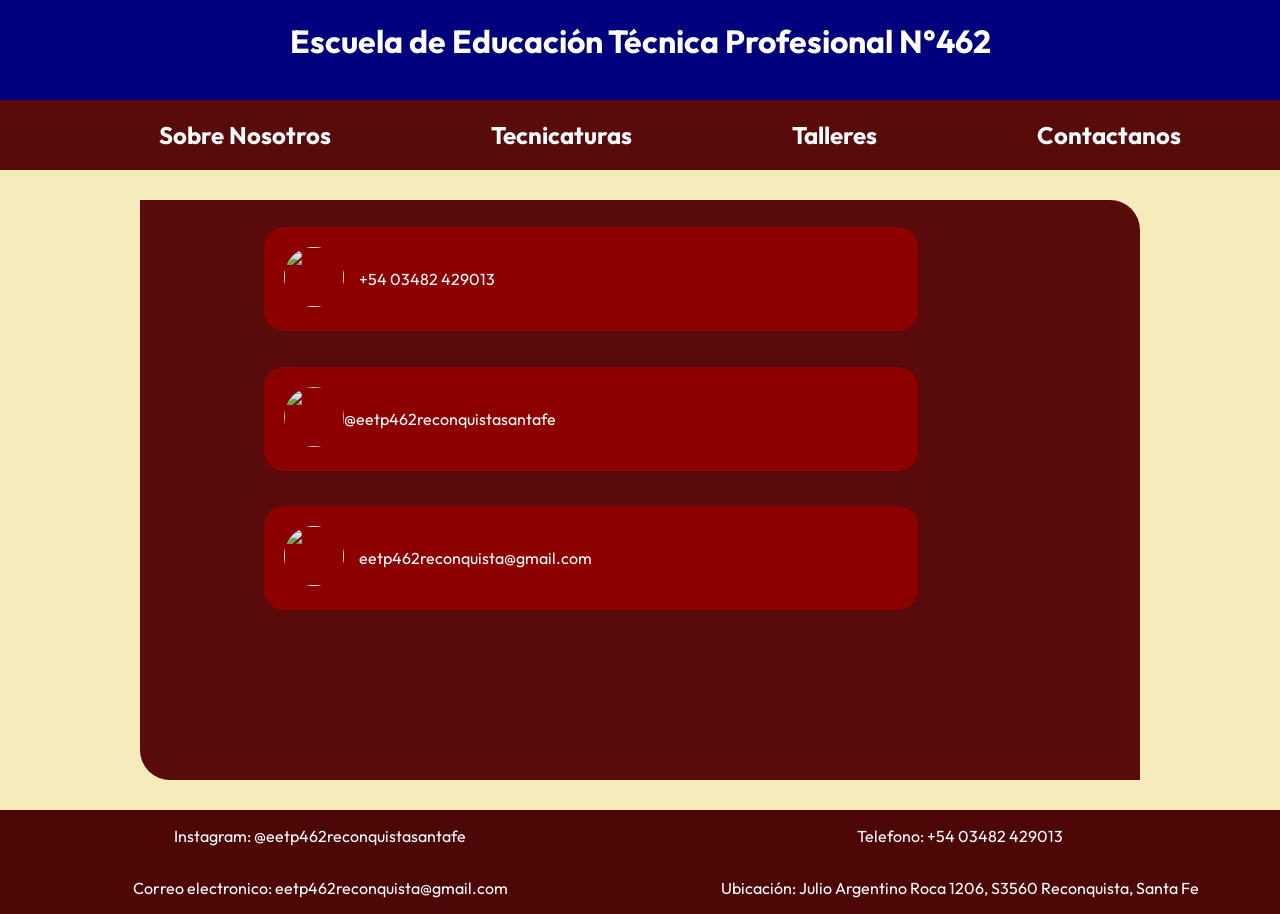
==== contactos.html @ 907ad91e "Add files via upload" ====
<!DOCTYPE html>
<html lang="en">
<head>
    <meta charset="UTF-8">
    <meta name="viewport" content="width=device-width, initial-scale=1.0">
    <link rel="preconnect" href="https://fonts.googleapis.com">
    <link rel="preconnect" href="https://fonts.gstatic.com" crossorigin>
    <link href="https://fonts.googleapis.com/css2?family=Outfit:wght@100..900&display=swap" rel="stylesheet">
    <link rel="stylesheet" href="seeseese.css">
    <link rel="stylesheet" href="contactos.css">
    <title>Contactos</title>
</head>
<body>
      <header>
        <h1>Escuela de Educación Técnica Profesional N°462</h1>
    </header>
    <nav>
        <div class="rayalogo">
            <button class="menu-toggle">☰</button>
            <img src="img/logo.png" alt="EETP 462" class="nav-logo">
        </div>
        <div class="menu-links">
            <h2><a href="paginap.html">Sobre Nosotros</a></h2>
            <h2><a href="tecnicaturitas.html">Tecnicaturas</a></h2>
            <h2><a href="talleres.html">Talleres</a></h2>
            <h2><a href="contactos.html">Contactanos</a></h2>
        </div>
    </nav>
    <script>
        document.querySelector(".menu-toggle").addEventListener("click", () => {document.querySelector(".menu-links").classList.toggle("active");});
    </script>
    <div class="contenedor">
      <a href="" target="_blank" style="text-decoration: none; color: inherit;">
      <div class="tel">
        <div class="imgtel">
          <img src="img/cotacto1.jpg" alt="">
        </div>
        <div class="textel">
         <p>+54 03482 429013</p>
        </div>
      </div>
      </a>
      <a href="https://www.instagram.com/eetp462reconquistasantafe?utm_source=ig_web_button_share_sheet&stkn=ZDNlZDc0MzIxNw==" target="_blank" style="text-decoration: none; color: inherit;">
        <div class="insta">
          <div class="imginsta">
            <img src="img/contacto2.jpg" alt="">
          </div>
          <div class="texinsta">
            <p>@eetp462reconquistasantafe</p>
          </div>
        </div>
      </a>
      <a href="" target="_blank" style="text-decoration: none; color: inherit;">
        <div class="gmail">
          <div class="imggmail">
          <img src="img/contacto4.jpg" alt="">
          </div>
          <div class="texgmail">
            <p>eetp462reconquista@gmail.com</p>
          </div>
        </div>
      </a>
    </div>
    <footer>
        <p>Instagram: @eetp462reconquistasantafe</p>
        <p>Telefono: +54 03482 429013</p>
        <p>Correo electronico: eetp462reconquista@gmail.com</p>
        <p>Ubicación: Julio Argentino Roca 1206, S3560 Reconquista, Santa Fe</p>
    </footer>
</body>
</html>
---- seeseese.css ----
body {
    background-color: rgb(245, 235, 187);
    margin: 0%;
    font-family: 'Outfit', sans-serif;
}
header {
    display: flex;
    justify-content: center;
    background-color: blue;
    background-image: linear-gradient(rgba(0, 0, 0, 0.5), rgba(0, 0, 0, 0.5)), url(img/eetp462.png);
    height: 100px;
    color: white;
}
nav {
    display: flex;
    flex-direction: row;
    justify-content: space-around;
    background-color: rgb(89, 11, 11);
    color: rgb(245, 235, 187);
}
nav img {
    display: none;
}
.indexsn {
    background-color: rgb(245, 235, 187);
    color: rgb(78, 20, 20);
    display: flex;
    padding: 20px;
    text-align: justify;
    font-size: 28px;
}
.quienso {
    flex-direction: column;
    padding: 0;
}
.cusedo {
    height: 300px;
    border-radius: 0px 0px 130px 145px;
    padding-left: 30px;
}
.qnsomos {
    font-size: 30px;
}
.pqelejirnos {
    background-color:rgb(77, 7, 7);
    color: white;
    padding: 20px;
    font-size: 26px;
}
.pqeleji {
    text-align: center;
    justify-content: center;
    font-size: 40px;
}
.expot {
    margin-top: 10px;
    border-radius: 10px 60px 30px;
    border-style:solid;
    border-color: rgb(141,0,0);
    color: rgb(77, 7, 7);
    text-align: center;
    padding: 15px;
}
.insctalleres {
    margin-top: 10px;
    border-radius: 10px 60px 30px;
    border-style:solid;
    border-color: rgb(141,0,0);
    color: rgb(77, 7, 7);
    text-align: center;
    padding: 15px;
}
.frr {
    text-align: center;
}
.frfr {
    display: grid;
    grid-template-columns: repeat(2, 1fr);
    gap: 1.5rem;
    margin: 1rem;
    margin-bottom: 3rem;
    font-size: 20px;
}
.hovertaller {
    font-style:italic;
}
.tallerescont {
    display: grid;
    grid-template-columns: repeat(3, 1fr);
    gap: 1.5rem;
    margin: 1rem;
    margin-bottom: 3rem;
}
.h1talleres {
    text-align: center;
    background-color: rgb(77, 7, 7);
    color: white;
    padding: 7px;
}
.tasheres {
    border-radius: 10px 60px 30px;
    border-style:solid;
    border-color: rgb(141,0,0);
    color: rgb(77, 7, 7);
    text-align: center;
    transition: transform 0.3s ease; 
}
.tasheres:hover {
    transform: scale(1.05); 
}
h2 a {
    text-decoration: none;
    color: white;
    padding: 20px 70px;
    border-radius: 30px 30px 0px 0px;
    transition: background-color 0.3s ease, color 0.3s ease;
}
h2 a:hover {
    background-color: rgb(245, 235, 187);
    color: rgb(77, 7, 7);
}
footer {
    display: grid;
    grid-template-columns: 1fr 1fr;
    background-color:rgb(77, 7, 7);
    color:white;
    text-align: center;
}

/* Botón hamburguesa oculto en escritorio */
.menu-toggle {
    display: none;
    font-size: 28px;
    background: none;
    border: none;
    color: white;
    cursor: pointer;
}
/* En escritorio: menú horizontal */
.menu-links {
    display: flex;
    flex-direction: row;   /* los ítems se alinean en fila */
    justify-content: center;
    align-items: center;
    gap: 20px;             /* espacio entre cada ítem */
}


/* Ajustes responsive */
@media (max-width: 768px) {
    header {
        height: auto;
        text-align: center;
        padding: 10px;
    }

    nav {
        flex-direction: column;
        align-items: center;
        position: relative;
    }
    .rayalogo {
        display: flex;
        justify-content: space-between; /* rayas a la izquierda, logo a la derecha */
        align-items: center;
        width: 100%;
        background-color: rgb(89, 11, 11);
        padding: 0;
    }
    .menu-links {
        display: none;
        flex-direction: column;
        align-items: center;
        width: 100%;
    }

    .menu-links.active {
        display: flex;
    }

    .menu-links h2 a {
        display: block;
        width: 100%;
        padding: 15px;
        text-align: center;
        border-radius: 20px; /* quita border-radius en móvil */
    }

    .menu-links h2 a:hover {
        background-color: rgb(245, 235, 187);
        color: rgb(77, 7, 7);
        border-radius: 20px;
    }

    .menu-toggle {
        display: block;
        margin: 10px;
    }
    h2 a {
        text-decoration: none;
        color: white;
        padding: 20px 70px;
        border-radius: 0;
        transition: background-color 0.3s ease, color 0.3s ease;
    }
    
    nav img {
        display: flex;
        height: 45px;
    }

    nav.active h2 {
        display: block; /* se muestran al activar menú */
    }

    .indexsn {
        flex-direction: column;
        text-align: left;
        font-size: 20px;
    }

    .cusedo {
        height: 0px; /* imagen más chica */
        width: 0px;
    }

    .tallerescont {
        grid-template-columns: 1fr; /* una columna en celular */
    }

    .frfr {
        grid-template-columns: 1fr;
    }

    body {
        font-size: 14px; /* texto más chico */
    }

    h1, h2 {
        font-size: 1.2rem;
    }

    footer {
        grid-template-columns: 1fr; /* footer en una sola columna */
        text-align: left;
        padding-left: 40px;
    }
    .tituloadmin {
        font-size: 60px;
    }
    .contenedorinfo {
        border-radius: 30px;
        padding: 0;
    }
    .contenedoradmin {
        border-radius: 30px;
    }
    .materiasinfo,
    .materiasadmin {
    margin: 0;          /* elimina el margen externo */
    padding: 0;         /* elimina el relleno interno */
    width: 90%;         /* aumenta el ancho del contenedor */
    }
    .h3 {
        font-size: 25px;
    }
    .ano {
    width: 80%;         /* más ancho para evitar que el texto se deforme */
    padding: 15px;      /* menos padding para que el texto no se comprima */
    }

}
---- contactos.css ----
html,body{
    margin-bottom: 0%;
    width: 100%;
    height: 100%; 
    background-color: rgb(245, 235, 187);
    color: white;
}
header {
    display: flex;
    justify-content: center;
    background-color: blue;
    background-image: linear-gradient(rgba(0, 0, 0, 0.5), rgba(0, 0, 0, 0.5)), url(img/eetp462.png);
    color: white;
}
nav {
    display: flex;
    justify-content: space-around;
    background-color: rgb(89, 11, 11);
    color: rgb(245, 235, 187);
}
.contenedor{
    background-color: rgb(89, 11, 11);
    padding: 20px;
    margin: 30px auto;
    width: 75%;
    height: 60%;
    display: flex;
    flex-direction: column;
    align-items: center;
    gap: 20px;
    border-radius: 0 30px 0 30px;
}
.tel{
    background-color: rgb(141, 0, 0);
    margin: 1%;
    width: 80%;
    height: auto;
    display: flex;
    flex-direction: row;
    align-items: center;
    gap: 15px;
    padding: 20px;
    border-radius: 20px;
}
.imgtel img{
    width: 60px;
    height: 60px;
    object-fit: cover;
    border-radius: 50%;
}
.insta{
    background-color: rgb(141, 0, 0);
    margin: 1%;
    width: 80%;
    height: auto;
    display: flex;
    flex-direction: row;
    align-items: center;
    padding: 20px;
    border-radius: 20px;
}
.imginsta img{
    width: 60px;
    height: 60px;
    object-fit: cover;
    border-radius: 50%;
}
.gmail{
    background-color: rgb(141, 0, 0);
    margin: 1%;
    width: 80%;
    height: auto;
    display: flex;
    flex-direction: row;
    align-items: center;
    gap: 15px;
    padding: 20px;
    border-radius: 20px;
}
.imggmail img{
    width: 60px;
    height: 60px;
    object-fit: cover;
    border-radius: 50%;
}
a {
    width: 80%;
}
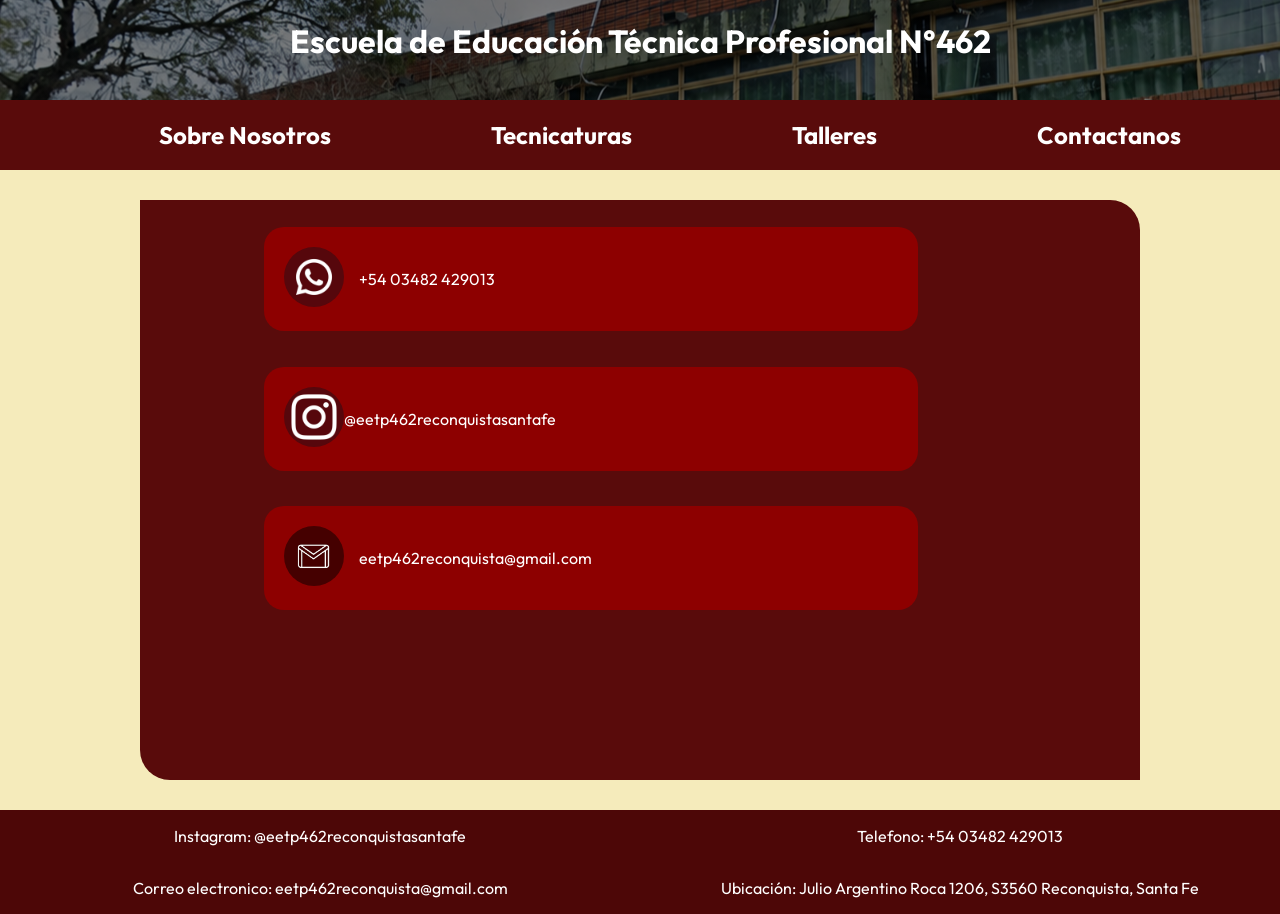
==== commit 1fa8443c: "Add files via upload" ====
--- a/contactos.html
+++ b/contactos.html
@@ -20,7 +20,7 @@
             <img src="img/logo.png" alt="EETP 462" class="nav-logo">
         </div>
         <div class="menu-links">
-            <h2><a href="paginap.html">Sobre Nosotros</a></h2>
+            <h2><a href="index.html">Sobre Nosotros</a></h2>
             <h2><a href="tecnicaturitas.html">Tecnicaturas</a></h2>
             <h2><a href="talleres.html">Talleres</a></h2>
             <h2><a href="contactos.html">Contactanos</a></h2>
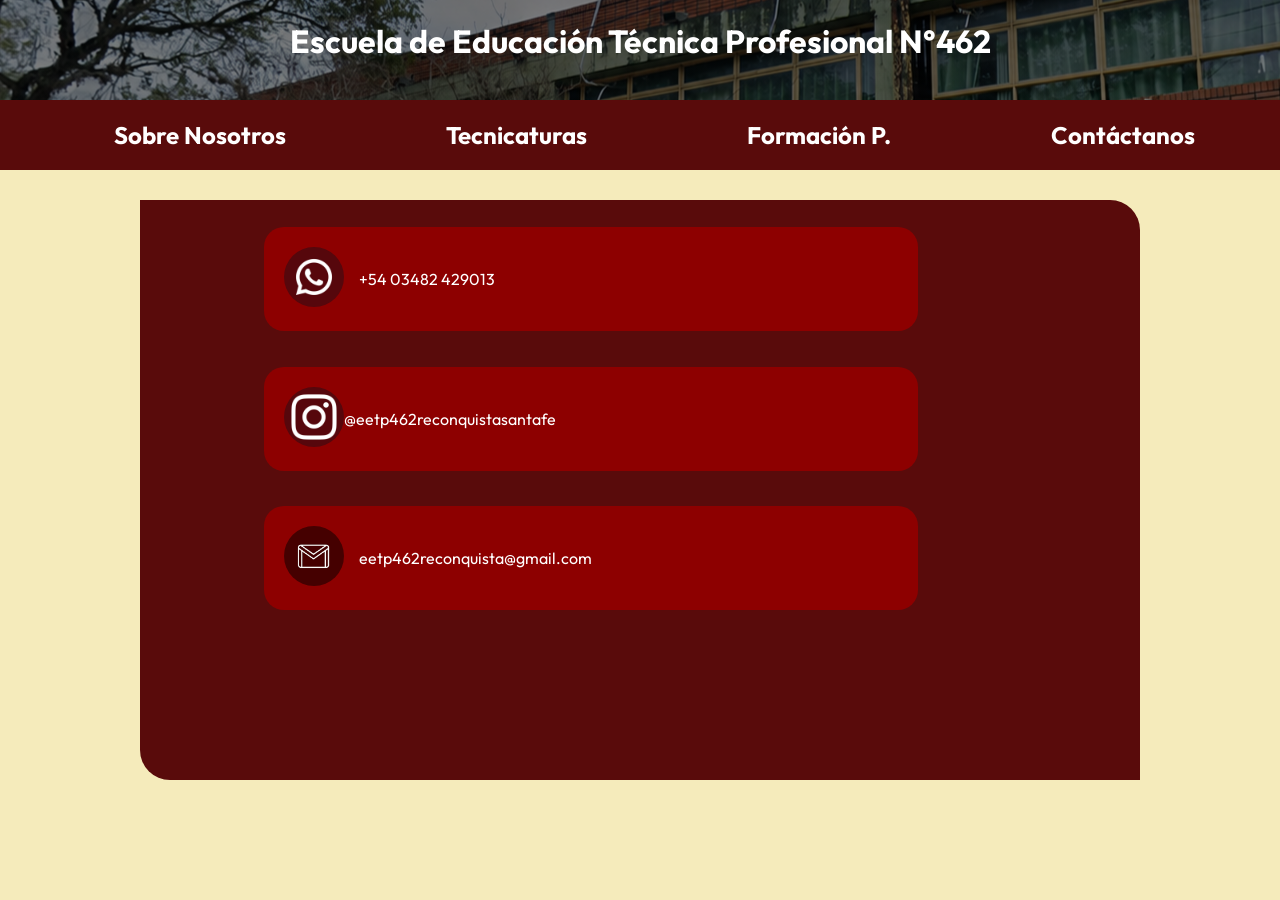
==== commit 56d84d53: "Add files via upload" ====
--- a/contactos.html
+++ b/contactos.html
@@ -22,8 +22,8 @@
         <div class="menu-links">
             <h2><a href="index.html">Sobre Nosotros</a></h2>
             <h2><a href="tecnicaturitas.html">Tecnicaturas</a></h2>
-            <h2><a href="talleres.html">Talleres</a></h2>
-            <h2><a href="contactos.html">Contactanos</a></h2>
+            <h2><a href="talleres.html">Formación P.</a></h2>
+            <h2><a href="contactos.html">Contáctanos</a></h2>
         </div>
     </nav>
     <script>
@@ -61,11 +61,5 @@
         </div>
       </a>
     </div>
-    <footer>
-        <p>Instagram: @eetp462reconquistasantafe</p>
-        <p>Telefono: +54 03482 429013</p>
-        <p>Correo electronico: eetp462reconquista@gmail.com</p>
-        <p>Ubicación: Julio Argentino Roca 1206, S3560 Reconquista, Santa Fe</p>
-    </footer>
 </body>
 </html>
--- a/seeseese.css
+++ b/seeseese.css
@@ -69,6 +69,31 @@
     color: rgb(77, 7, 7);
     text-align: center;
     padding: 15px;
+}
+.ubi {
+    background-color:rgb(77, 7, 7);
+    color: white;
+    margin-top: 10px;
+    text-align: center;
+    padding: 15px; 
+    margin-bottom: 3rem;
+    font-size: 20px;
+}
+.frufru {
+    display: grid;
+    grid-template-columns: repeat(2, 1fr); 
+    gap: 1.5rem;  
+}
+.frufru p {
+    font-size: 30px;
+    display: flex;
+    justify-content: center;
+    align-items: center;
+    margin: 0;
+    height: 100%;
+}
+.uuubi{
+    font-size: 40px;
 }
 .frr {
     text-align: center;
@@ -144,6 +169,20 @@
     align-items: center;
     gap: 20px;             /* espacio entre cada ítem */
 }
+.btn-pdf {
+  display: inline-block;
+  background-color: #e74c3c;
+  color: #ffffff;
+  padding: 12px 24px;
+  text-decoration: none;
+  font-weight: bold;
+  border-radius: 5px;
+  transition: background-color 0.3s ease;
+}
+
+.btn-pdf:hover {
+  background-color: #c0392b;
+}
 
 
 /* Ajustes responsive */
@@ -239,14 +278,25 @@
     h1, h2 {
         font-size: 1.2rem;
     }
+    .frufru {
+        display: grid;
+        grid-template-columns: repeat(1, 1fr); 
+        gap: 1.5rem;
+        font-size: 10px; 
+        width:fit-content; 
+    } 
+    .iframe {
+        width: fit-content;
+        height: fit-content;
+    } 
 
     footer {
         grid-template-columns: 1fr; /* footer en una sola columna */
         text-align: left;
         padding-left: 40px;
     }
-    .tituloadmin {
-        font-size: 60px;
+    .tituloadmin, .elnombredeestaporqueria {
+        font-size: 40px;
     }
     .contenedorinfo {
         border-radius: 30px;
